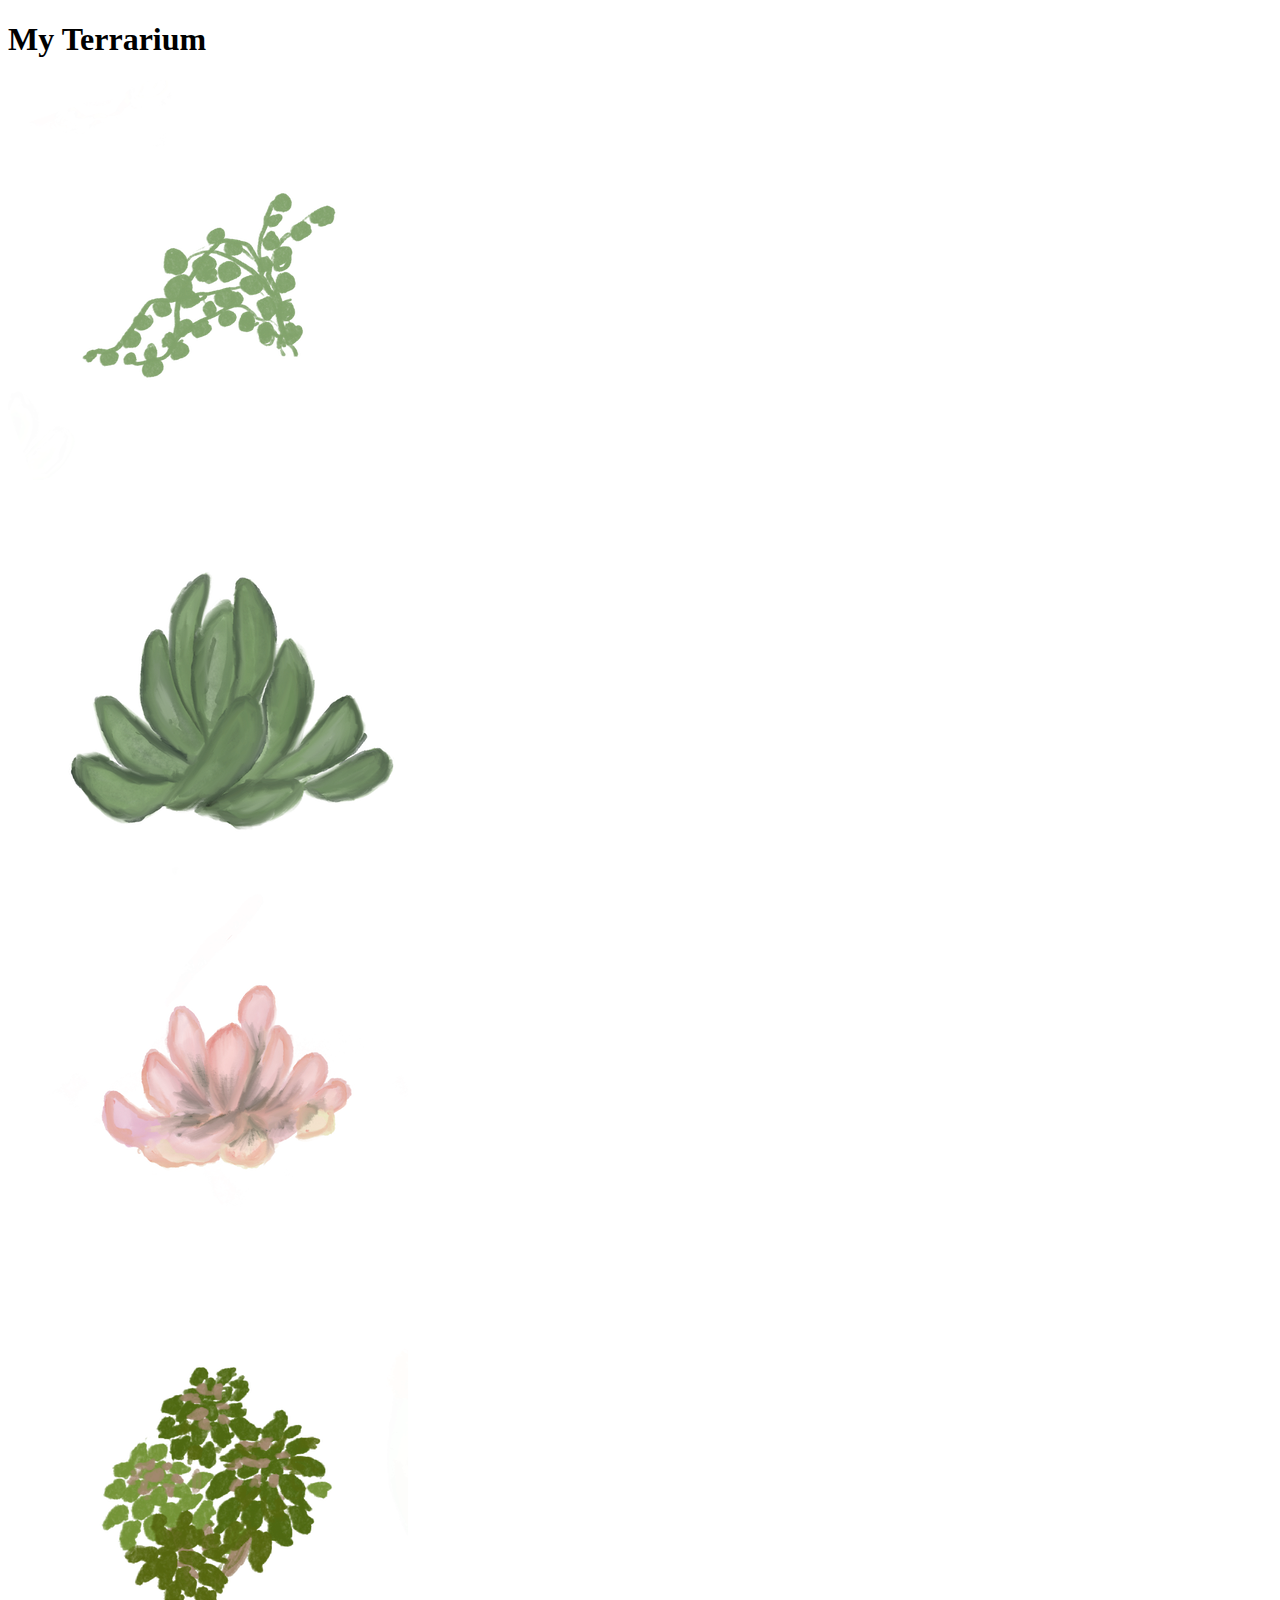
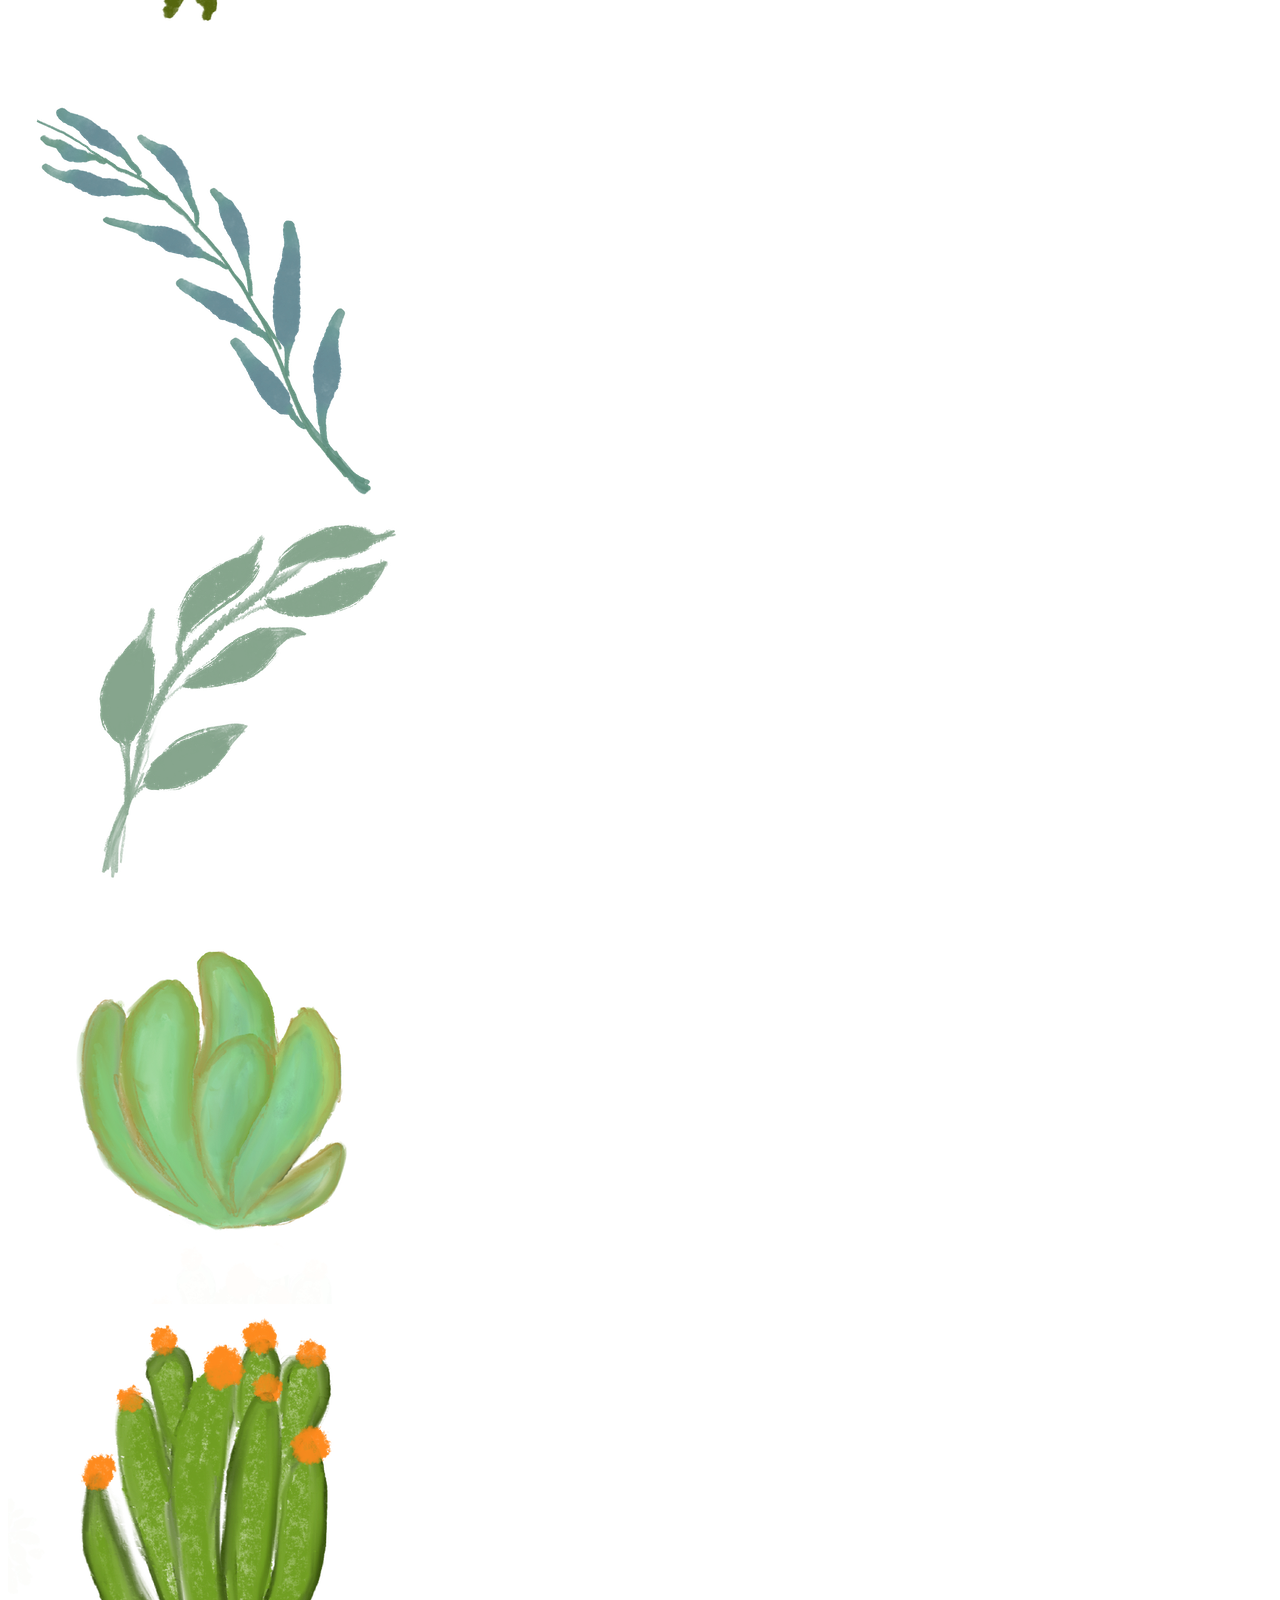
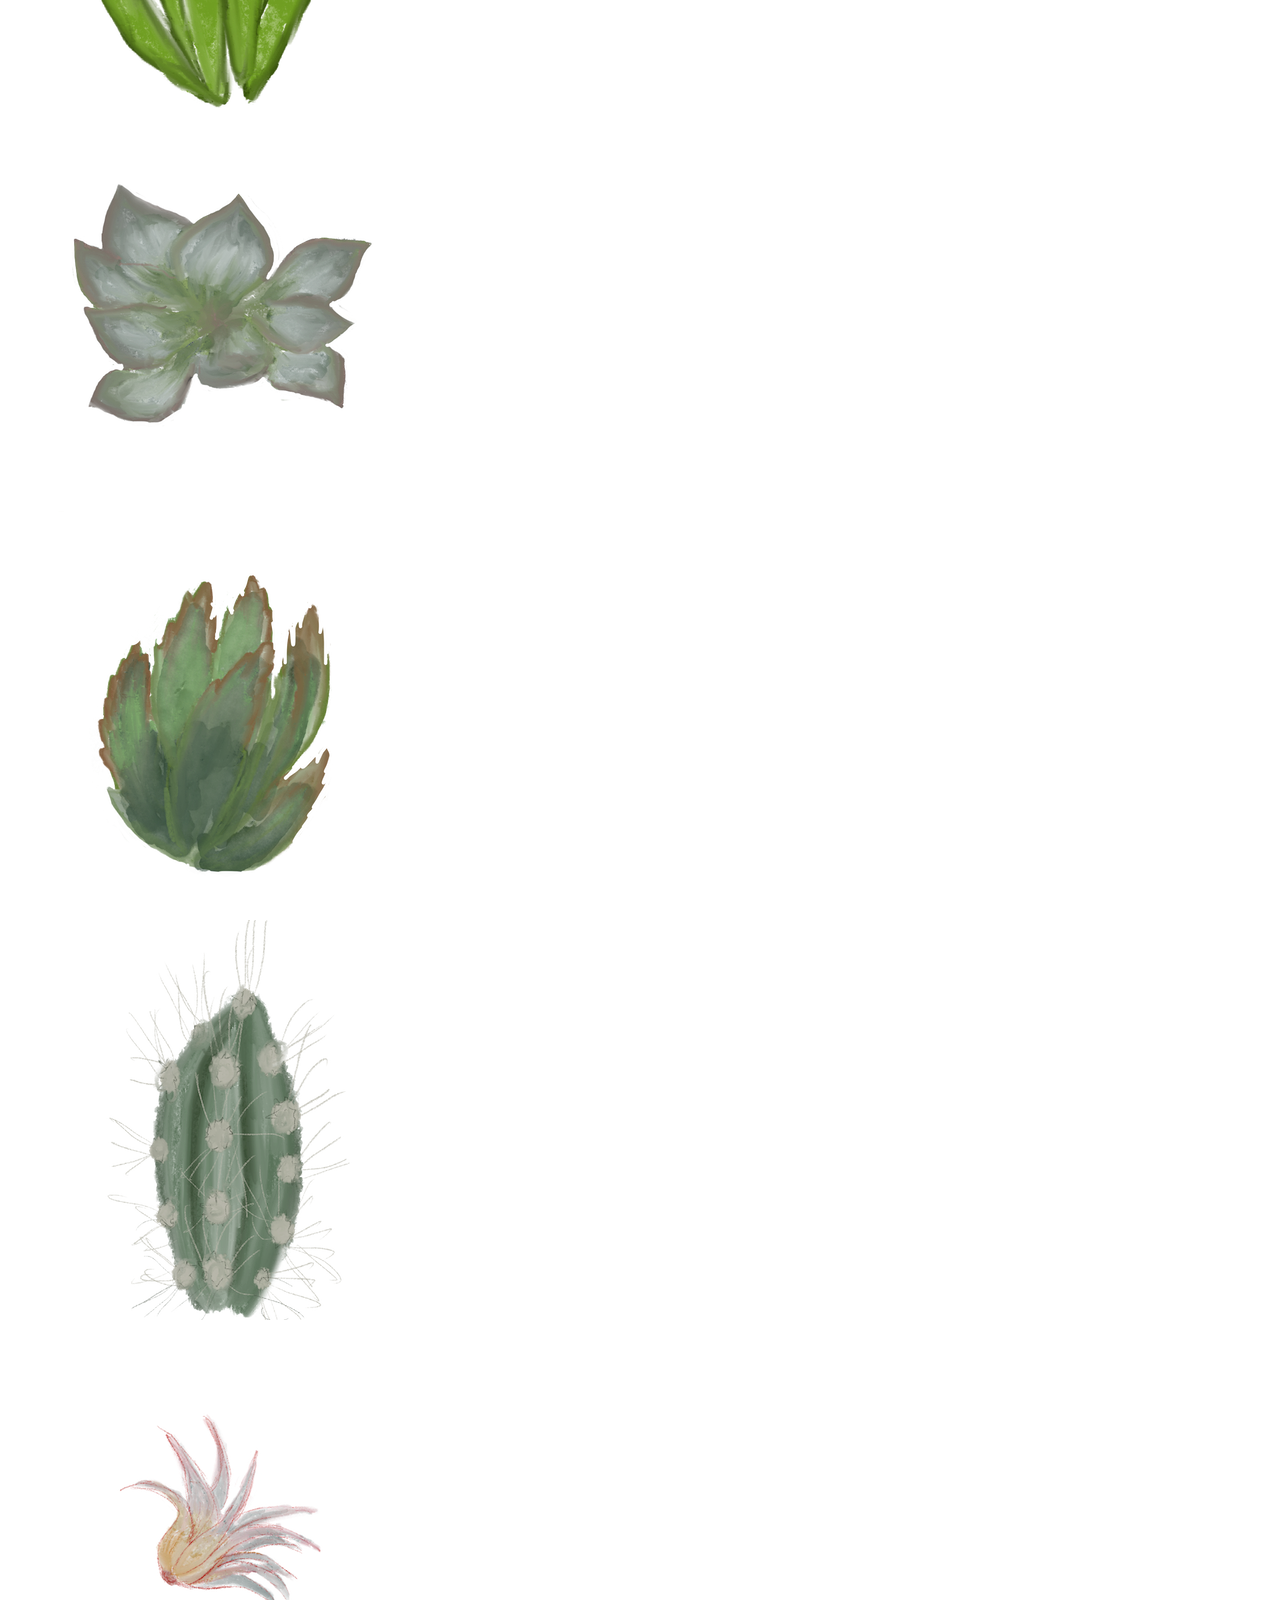
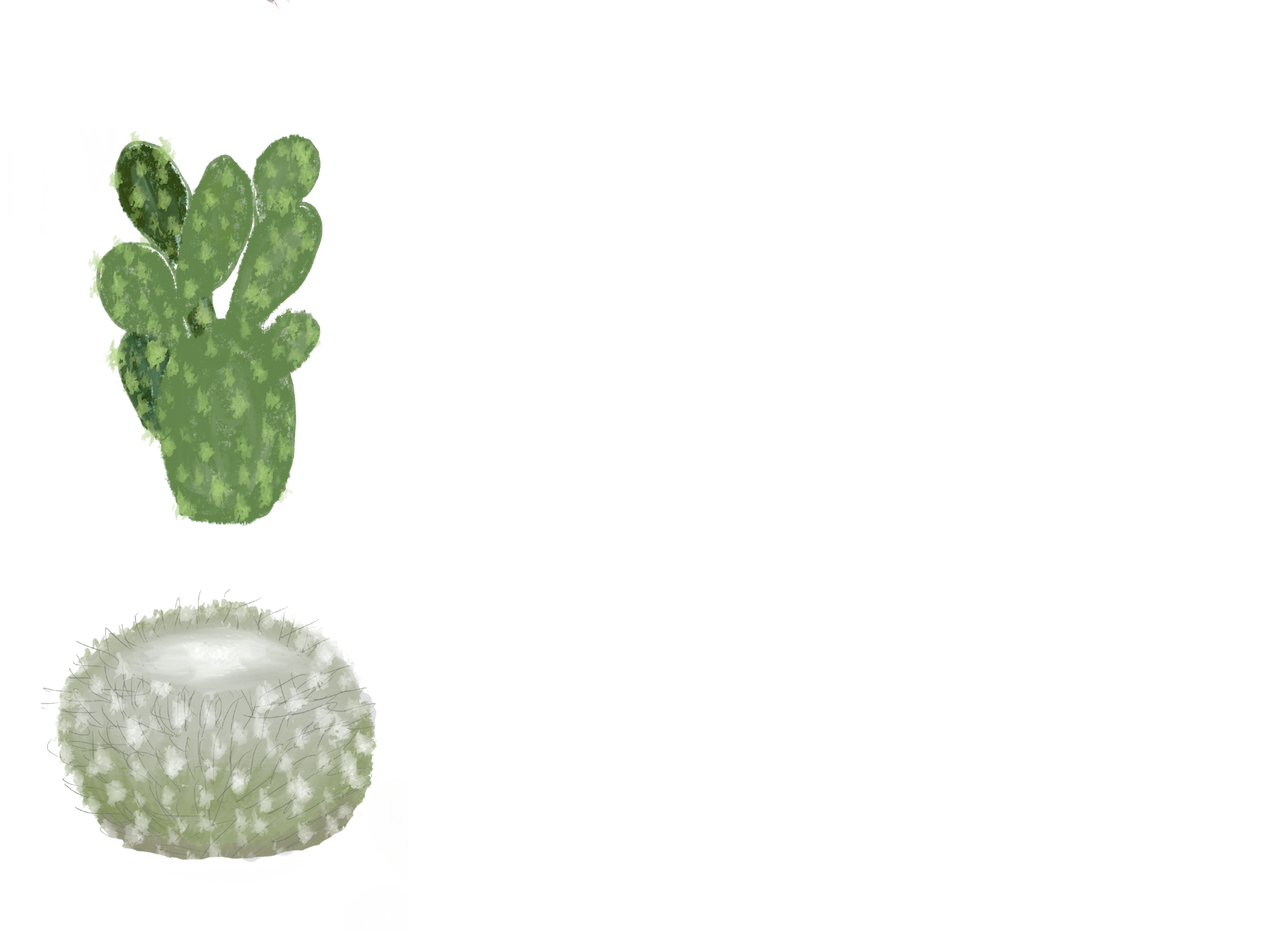
==== terrarium/index.html @ 90521a53 "Create index.html and add png files in images directory" ====
<!-- entry point -->
<!DOCTYPE html>
<html>
    <!-- can't see visually -->
    <head>
        <!-- title shows on the browser tab -->
        <title>Welcome to my Virtual Terrarium</title>
        <!-- define metadata / instructions for browser, search engine and other web service -->
        <meta charset="utf-8" />
        <meta http-equiv="X-UA-Compatible" content="IE=edge" />
        <!-- instruction to the viewport of the broswer to say how should this be rendered -->
        <meta name="viewport" content="width=device-width, initial-scale=1" />
    </head>
    <!-- any text or images in here will be shown in the broswer -->
    <body>
        <!-- the biggest header / there should only be one of these semantically -->
        <h1>My Terrarium</h1>
        <div id="page">
            <div id="left-container" class="container">
                <div class="plant-holder">
                    <!-- it expects the subdirectory and image files to exist -->
                    <img class="plant" alt="plant" id="plant1" src="./images/plant1.png" />
                </div>
                <div class="plant-holder">
                    <img class="plant" alt="plant" id="plant2" src="./images/plant2.png" />
                </div>
                <div class="plant-holder">
                    <img class="plant" alt="plant" id="plant3" src="./images/plant3.png" />
                </div>
                <div class="plant-holder">
                    <img class="plant" alt="plant" id="plant4" src="./images/plant4.png" />
                </div>
                <div class="plant-holder">
                    <img class="plant" alt="plant" id="plant5" src="./images/plant5.png" />
                </div>
                <div class="plant-holder">
                    <img class="plant" alt="plant" id="plant6" src="./images/plant6.png" />
                </div>
                <div class="plant-holder">
                    <img class="plant" alt="plant" id="plant7" src="./images/plant7.png" />
                </div>
            </div>
            <div id="right-container" class="container">
                <div class="plant-holder">
                    <img class="plant" alt="plant" id="plant8" src="./images/plant8.png" />
                </div>
                <div class="plant-holder">
                    <img class="plant" alt="plant" id="plant9" src="./images/plant9.png" />
                </div>
                <div class="plant-holder">
                    <img class="plant" alt="plant" id="plant10" src="./images/plant10.png" />
                </div>
                <div class="plant-holder">
                    <img class="plant" alt="plant" id="plant11" src="./images/plant11.png" />
                </div>
                <div class="plant-holder">
                    <img class="plant" alt="plant" id="plant12" src="./images/plant12.png" />
                </div>
                <div class="plant-holder">
                    <img class="plant" alt="plant" id="plant13" src="./images/plant13.png" />
                </div>
                <div class="plant-holder">
                    <img class="plant" alt="plant" id="plant14" src="./images/plant14.png" />
                </div>
            </div>
        </div>
    </body>
</html>
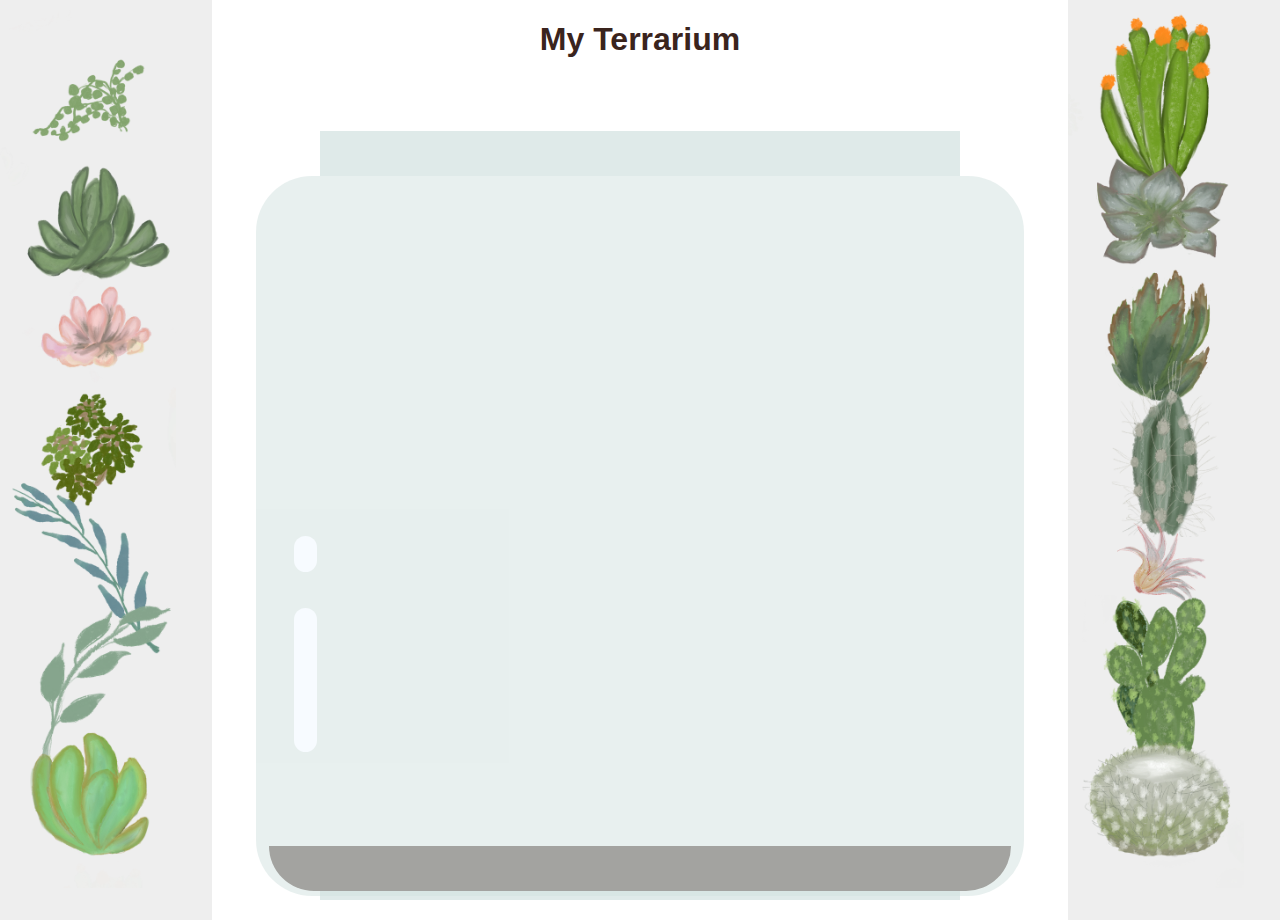
==== commit 921ebb99: "Create script.js" ====
--- a/terrarium/index.html
+++ b/terrarium/index.html
@@ -10,10 +10,17 @@
         <meta http-equiv="X-UA-Compatible" content="IE=edge" />
         <!-- instruction to the viewport of the broswer to say how should this be rendered -->
         <meta name="viewport" content="width=device-width, initial-scale=1" />
+        <!-- href: to point out where on machine is style.css -->
+        <link rel="stylesheet" href="./style.css" />
+        <!-- import script file -->
+        <!-- defer: allow the JS to execute only after the HTML file has been fully loaded -->
+        <script src="./script.js" defer></script>
     </head>
     <!-- any text or images in here will be shown in the broswer -->
     <body>
         <!-- the biggest header / there should only be one of these semantically -->
+        <!-- [inline] directly use style attribute: not recommended -> use separate file -->
+        <!-- <h1 style="color: red">My Terrarium</h1> -->
         <h1>My Terrarium</h1>
         <div id="page">
             <div id="left-container" class="container">
@@ -63,6 +70,15 @@
                     <img class="plant" alt="plant" id="plant14" src="./images/plant14.png" />
                 </div>
             </div>
+            <div id="terrarium">
+                <div class="jar-top"></div>
+                <div class="jar-walls">
+                    <div class="jar-glossy-long"></div>
+                    <div class="jar-glossy-short"></div>
+                </div>
+                <div class="dirt"></div>
+                <div class="jar-bottom"></div>
+            </div>
         </div>
     </body>
 </html>--- a/terrarium/style.css
+++ b/terrarium/style.css
@@ -0,0 +1,139 @@
+/*
+1. using name of the element
+  - to target every element with same name
+  - precedence: css < html
+*/
+h1 {
+    color: #3a241d;
+	text-align: center;
+}
+
+/*
+cascading part
+: every single element under the body tag will inherit all property
+*/
+body {
+    /*
+    left -> right
+    if it can't find helvetica, it will go on with arial...
+    */
+    font-family: helvetica, arial, sans-serif;
+}
+
+/*
+2. hash
+  - hash in front of a name
+  - to find an element with an id property (ex:) left-container)
+*/
+#left-container {
+	background-color: #eee;
+	width: 15%;
+	left: 0px;
+	top: 0px;
+	position: absolute;
+	height: 100%;
+	padding: 10px;
+}
+
+#right-container {
+	background-color: #eee;
+	width: 15%;
+	right: 0px;
+	top: 0px;
+	position: absolute;
+	height: 100%;
+	padding: 10px;
+}
+
+/*
+3. dot
+  - class identifier
+  - it targets class attributes
+  - div will target a whole list of elements that share the class property
+*/
+.plant-holder {
+	position: relative;
+	height: 13%;
+	left: -10px;
+}
+
+.plant {
+	position: absolute;
+	max-width: 150%;
+	max-height: 150%;
+	z-index: 2;
+}
+
+/*
+override
+- when child class doesn't want to be inherited,
+  it can apply its own style
+*/
+
+.jar-walls {
+	height: 80%;
+	width: 60%;
+	background: #d1e1df;
+    /*
+    border-radius: 20px; --> ok
+    */
+	border-radius: 3.5rem;
+	position: absolute;
+	bottom: 0.5%;
+	left: 20%;
+	opacity: 0.5;
+	z-index: 1;
+}
+
+.jar-top {
+	width: 50%;
+	height: 5%;
+	background: #d1e1df;
+	position: absolute;
+	bottom: 80.5%;
+	left: 25%;
+	opacity: 0.7;
+	z-index: 1;
+}
+
+.jar-bottom {
+	width: 50%;
+	height: 1%;
+	background: #d1e1df;
+	position: absolute;
+	bottom: 0%;
+	left: 25%;
+	opacity: 0.7;
+}
+
+.dirt {
+	width: 58%;
+	height: 5%;
+	background: #3a241d;
+	position: absolute;
+	border-radius: 0 0 3rem 3rem;
+	bottom: 1%;
+	left: 21%;
+	opacity: 0.7;
+	z-index: -1;
+}
+
+.jar-glossy-short{
+	width: 3%;
+	height: 5%;
+	background: aliceblue;
+	position: absolute;
+	border-radius: 1rem 1rem 1rem 1rem;
+	bottom: 45%;
+	left: 5%;
+}
+
+.jar-glossy-long{
+	width: 3%;
+	height: 20%;
+	background: aliceblue;
+	position: absolute;
+	border-radius: 1rem 1rem 1rem 1rem;
+	bottom: 20%;
+	left: 5%;
+}